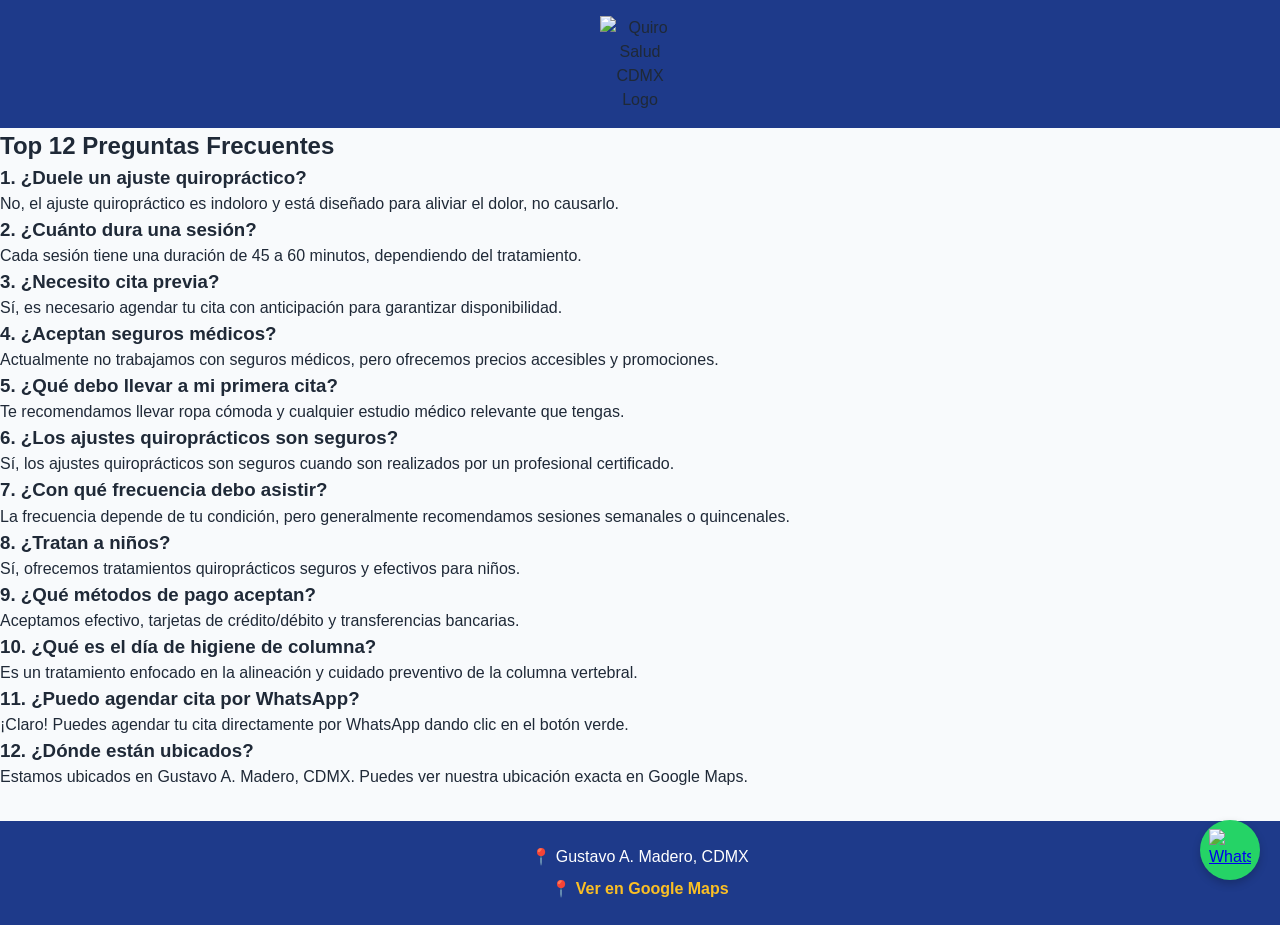
==== faqs.html @ 1e7b9def "Agregar página de FAQs" ====
<!DOCTYPE html>
<html lang="es-MX">
<head>
  <meta charset="UTF-8">
  <meta name="viewport" content="width=device-width, initial-scale=1.0, maximum-scale=1.0, user-scalable=no">
  <title>12 Preguntas Frecuentes | Quiro Salud CDMX</title>
  <link rel="stylesheet" href="/assets/css/mobile-styles.css">
</head>
<body>
  <header class="mobile-header">
    <img src="/assets/images/logo-shield.webp" alt="Quiro Salud CDMX Logo" width="80" height="80" loading="eager">
  </header>
  <section class="mobile-faqs-content">
    <h1>Top 12 Preguntas Frecuentes</h1>
    <div class="faq-item">
      <h3>1. ¿Duele un ajuste quiropráctico?</h3>
      <p>No, el ajuste quiropráctico es indoloro y está diseñado para aliviar el dolor, no causarlo.</p>
    </div>
    <div class="faq-item">
      <h3>2. ¿Cuánto dura una sesión?</h3>
      <p>Cada sesión tiene una duración de 45 a 60 minutos, dependiendo del tratamiento.</p>
    </div>
    <div class="faq-item">
      <h3>3. ¿Necesito cita previa?</h3>
      <p>Sí, es necesario agendar tu cita con anticipación para garantizar disponibilidad.</p>
    </div>
    <div class="faq-item">
      <h3>4. ¿Aceptan seguros médicos?</h3>
      <p>Actualmente no trabajamos con seguros médicos, pero ofrecemos precios accesibles y promociones.</p>
    </div>
    <div class="faq-item">
      <h3>5. ¿Qué debo llevar a mi primera cita?</h3>
      <p>Te recomendamos llevar ropa cómoda y cualquier estudio médico relevante que tengas.</p>
    </div>
    <div class="faq-item">
      <h3>6. ¿Los ajustes quiroprácticos son seguros?</h3>
      <p>Sí, los ajustes quiroprácticos son seguros cuando son realizados por un profesional certificado.</p>
    </div>
    <div class="faq-item">
      <h3>7. ¿Con qué frecuencia debo asistir?</h3>
      <p>La frecuencia depende de tu condición, pero generalmente recomendamos sesiones semanales o quincenales.</p>
    </div>
    <div class="faq-item">
      <h3>8. ¿Tratan a niños?</h3>
      <p>Sí, ofrecemos tratamientos quiroprácticos seguros y efectivos para niños.</p>
    </div>
    <div class="faq-item">
      <h3>9. ¿Qué métodos de pago aceptan?</h3>
      <p>Aceptamos efectivo, tarjetas de crédito/débito y transferencias bancarias.</p>
    </div>
    <div class="faq-item">
      <h3>10. ¿Qué es el día de higiene de columna?</h3>
      <p>Es un tratamiento enfocado en la alineación y cuidado preventivo de la columna vertebral.</p>
    </div>
    <div class="faq-item">
      <h3>11. ¿Puedo agendar cita por WhatsApp?</h3>
      <p>¡Claro! Puedes agendar tu cita directamente por WhatsApp dando clic en el botón verde.</p>
    </div>
    <div class="faq-item">
      <h3>12. ¿Dónde están ubicados?</h3>
      <p>Estamos ubicados en Gustavo A. Madero, CDMX. Puedes ver nuestra ubicación exacta en Google Maps.</p>
    </div>
    <a href="https://wa.me/525512345678?text=Hola,%20tengo%20una%20pregunta%20sobre%20los%20tratamientos" class="whatsapp-float" target="_blank" rel="noopener noreferrer" aria-label="Preguntar por WhatsApp">
      <img src="/assets/images/whatsapp-icon.webp" alt="WhatsApp" width="60" height="60">
    </a>
  </section>
  <footer class="mobile-footer">
    <p>📍 Gustavo A. Madero, CDMX</p>
    <a href="https://g.page/tu-ficha-google" target="_blank" rel="noopener noreferrer" class="maps-link">📍 Ver en Google Maps</a>
  </footer>
</body>
</html>
---- assets/css/mobile-styles.css ----
:root {
  --primary-color: #1e3a8a; /* Azul oscuro */
  --secondary-color: #fbbf24; /* Dorado */
  --text-color: #1f2937;
  --light-bg: #f8fafc;
  --white: #ffffff;
}

* {
  margin: 0;
  padding: 0;
  box-sizing: border-box;
}

body {
  font-family: 'Montserrat', sans-serif;
  background-color: var(--light-bg);
  color: var(--text-color);
  line-height: 1.5;
}

.mobile-header {
  background-color: var(--primary-color);
  padding: 1rem;
  text-align: center;
  position: relative;
}

.mobile-header img {
  max-width: 80px;
  height: auto;
}

.mobile-hero {
  background-color: var(--primary-color);
  color: var(--white);
  text-align: center;
  padding: 2rem 1rem;
}

.mobile-hero h1 {
  font-size: 1.8rem;
  margin-bottom: 0.5rem;
}

.tagline {
  font-size: 1.3rem;
  margin-bottom: 0.5rem;
}

.highlight {
  color: var(--secondary-color);
  font-weight: 700;
}

.subtitle {
  font-size: 1rem;
  opacity: 0.9;
}

.mobile-servicios {
  padding: 1rem;
}

.mobile-servicios h2 {
  text-align: center;
  color: var(--primary-color);
  margin-bottom: 1.5rem;
  font-size: 1.4rem;
}

.servicio-card {
  background-color: var(--white);
  border-radius: 0.5rem;
  margin-bottom: 1rem;
  overflow: hidden;
  box-shadow: 0 2px 4px rgba(0, 0, 0, 0.1);
}

.servicio-card img {
  width: 100%;
  height: auto;
  display: block;
}

.servicio-card h3 {
  padding: 0.75rem 1rem 0;
  color: var(--primary-color);
  font-size: 1.1rem;
}

.precio {
  font-weight: 700;
  color: var(--secondary-color);
  font-size: 1.2rem;
  padding: 0 1rem 1rem;
}

.button {
  display: block;
  background-color: var(--primary-color);
  color: var(--white);
  padding: 0.6rem;
  text-align: center;
  text-decoration: none;
  border-radius: 0.3rem;
  margin: 0 1rem 1rem;
  font-weight: 600;
}

.mobile-faqs {
  background-color: var(--white);
  padding: 1.5rem;
  margin: 1rem;
  border-radius: 0.5rem;
  text-align: center;
}

.mobile-faqs h2 {
  color: var(--primary-color);
  margin-bottom: 0.75rem;
}

.mobile-footer {
  background-color: var(--primary-color);
  color: var(--white);
  text-align: center;
  padding: 1.5rem 1rem;
  margin-top: 2rem;
}

.maps-link {
  color: var(--secondary-color);
  text-decoration: none;
  font-weight: 600;
  display: block;
  margin-top: 0.5rem;
}

/* Botón de WhatsApp flotante */
.whatsapp-float {
  position: fixed;
  bottom: 20px;
  right: 20px;
  width: 60px;
  height: 60px;
  border-radius: 50%;
  background-color: #25d366;
  display: flex;
  align-items: center;
  justify-content: center;
  box-shadow: 0 4px 8px rgba(0, 0, 0, 0.2);
  z-index: 1000;
}

.whatsapp-float img {
  width: 70%;
  height: auto;
}
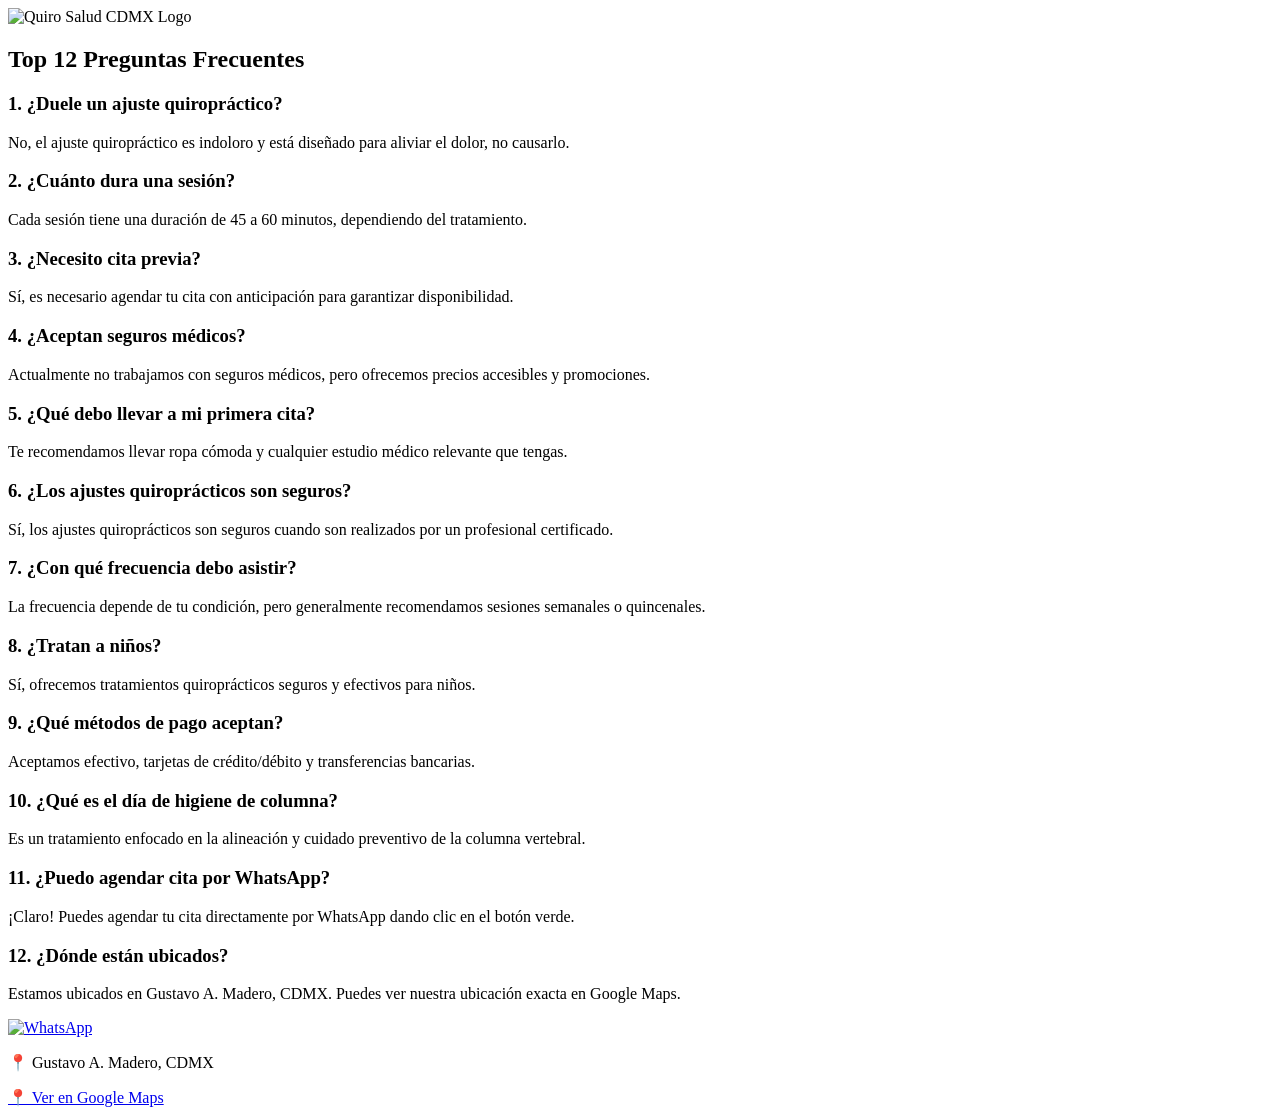
==== commit 1938e069: "Actualizar rutas de archivos para GitHub Pages en FAQs" ====
--- a/faqs.html
+++ b/faqs.html
@@ -4,11 +4,11 @@
   <meta charset="UTF-8">
   <meta name="viewport" content="width=device-width, initial-scale=1.0, maximum-scale=1.0, user-scalable=no">
   <title>12 Preguntas Frecuentes | Quiro Salud CDMX</title>
-  <link rel="stylesheet" href="/assets/css/mobile-styles.css">
+  <link rel="stylesheet" href="/quirosaludcdmx-mobile/assets/css/mobile-styles.css">
 </head>
 <body>
   <header class="mobile-header">
-    <img src="/assets/images/logo-shield.webp" alt="Quiro Salud CDMX Logo" width="80" height="80" loading="eager">
+    <img src="/quirosaludcdmx-mobile/assets/images/logo-shield.webp" alt="Quiro Salud CDMX Logo" width="80" height="80" loading="eager">
   </header>
   <section class="mobile-faqs-content">
     <h1>Top 12 Preguntas Frecuentes</h1>
@@ -61,7 +61,7 @@
       <p>Estamos ubicados en Gustavo A. Madero, CDMX. Puedes ver nuestra ubicación exacta en Google Maps.</p>
     </div>
     <a href="https://wa.me/525512345678?text=Hola,%20tengo%20una%20pregunta%20sobre%20los%20tratamientos" class="whatsapp-float" target="_blank" rel="noopener noreferrer" aria-label="Preguntar por WhatsApp">
-      <img src="/assets/images/whatsapp-icon.webp" alt="WhatsApp" width="60" height="60">
+      <img src="/quirosaludcdmx-mobile/assets/images/whatsapp-icon.webp" alt="WhatsApp" width="60" height="60">
     </a>
   </section>
   <footer class="mobile-footer">
